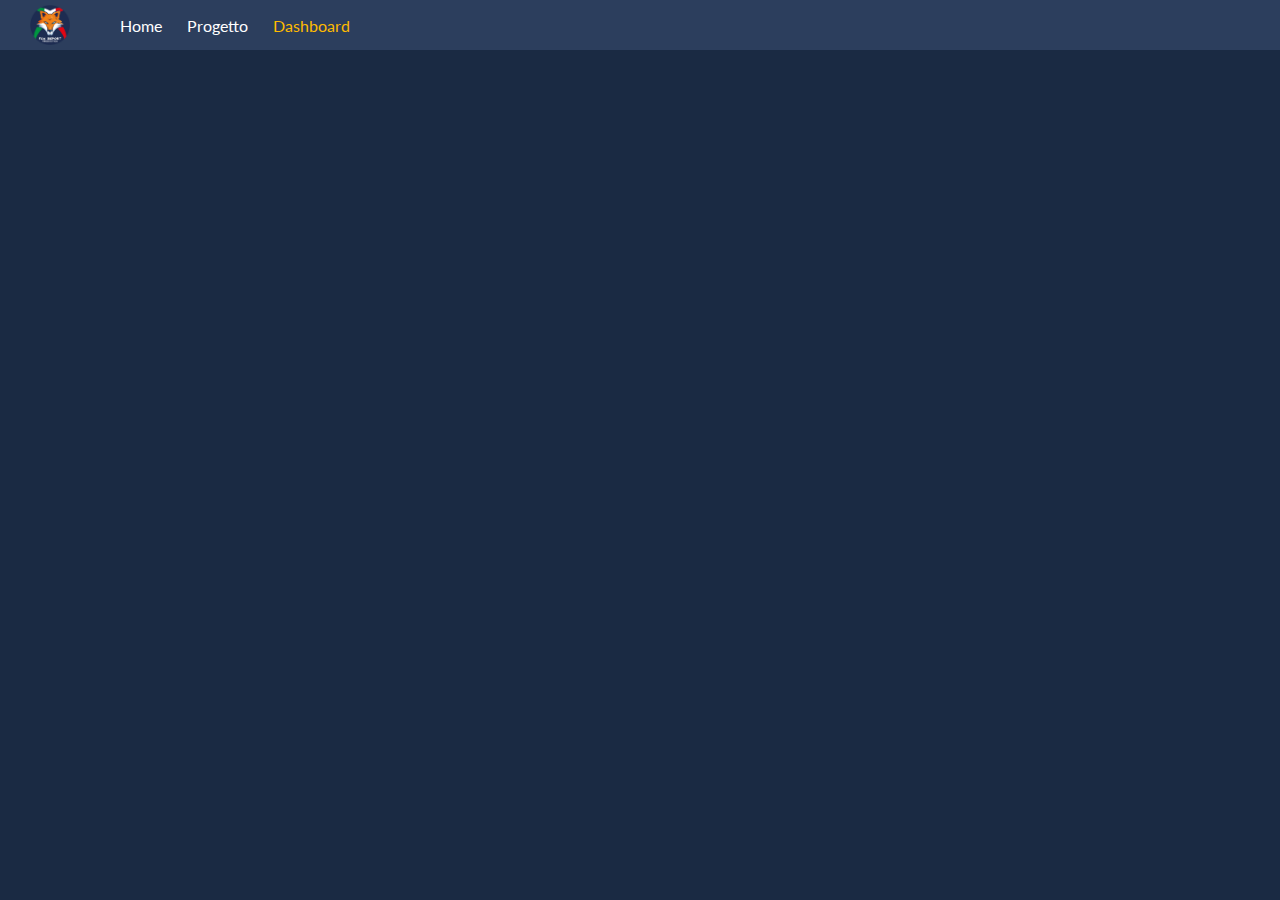
==== dashboard.html @ d908183b "Add files via upload" ====
<!DOCTYPE html>
<html lang="en">
<head>
    <meta charset="UTF-8">
    <meta name="viewport" content="width=device-width, initial-scale=1.0">
    <meta name="description" content="A page dedicated to an italian Assetto Corsa Competizione group">
    <meta name="keywords" content="acc, group, fox, esport, sport car, assetto corsa competizione, corse">
    <meta name="author" content="Paolo Tomatis">
    <title>Fox Esport Production</title>
    <link rel="stylesheet" href="./homeStyle.css">
    <link rel="stylesheet" href="https://fonts.googleapis.com/css?family=Bebas Neue">
    <link rel="shortcut icon" href="./Assets/Fox.png" type="image/x-icon">
    <link rel="stylesheet" href="navbar.css">
</head>
<body>
    <div id="navbar">
        <div id="logo">
            <a href="./home.html"><img id="logo-img" src="./Assets/Fox.png" alt="logo"></a>
        </div>
        <div id="buttons">
            <a class='no-style' href="./home.html">Home</a>
            <a class='no-style' href="./progetto.html">Progetto</a>
            <a class='no-style disable'>Dashboard</a>
        </div>
    </div>
    <script>
        function error(str){
            alert(str+', WORK IN PROGRESS')
        }
    </script>
</body>
---- homeStyle.css ----
body {
    padding: 0;
    margin: 0;
    background-color: #1A2A43;
}

main {
    margin: 80px 20px;
    color: #FFFFFF;
}

.info {
    display: flex;
    flex-direction: column;
    gap: 40px;
}

.cose, .storia, .vantaggi {
    display: flex;
    align-items: center;
    background-color: #5a6c91;
    padding: 10px;
    border-radius: 10px;
    height: max(350px, 60vh);
}

.cose img, .storia img, .vantaggi img {
    width: max(500px, 50vh);
    height: auto;
    margin-right: 20px;
    border-radius: 10px;
}

.cose p, .storia p, .vantaggi p {
    color: white;
    margin: 0;
    line-height: 28px;
    font-size: 17px;
    width: 500px;
}

.cose p, .vantaggi p{
    text-align: left;
}
---- navbar.css ----
@import url('https://fonts.googleapis.com/css2?family=Lato:ital,wght@0,100;0,300;0,400;0,700;0,900;1,100;1,300;1,400;1,700;1,900&display=swap');

body{
    padding: 0;
    margin:0;
    font-family: Arial, Helvetica, sans-serif;
}

#navbar {
    width: 100%;
    height: 50px;
    background-color: #2C3E5D;
    position: fixed;
    top: 0;
    display: flex;
    padding: 0;
    font-family: 'Lato', sans-serif;
    gap: 50px;
}

.no-style {
    text-decoration: none;
    color: white;
}

#buttons {
    display: flex;
    gap: 25px;
    align-items: center;
    width: 328px;
}

#logo {
    height: 50px;
}

#logo-img {
    width: 40px;
    height: 40px;
    margin-top: 5px;
    margin-left: 30px;
    margin-bottom: 5px;
}

a {
    transition: color 0.5s;
}

a:hover {
    color: #ffbb00;
    cursor: pointer;
}

.disable {
    color:#ffbb00;
}

.disable:hover{
    cursor: default;
}
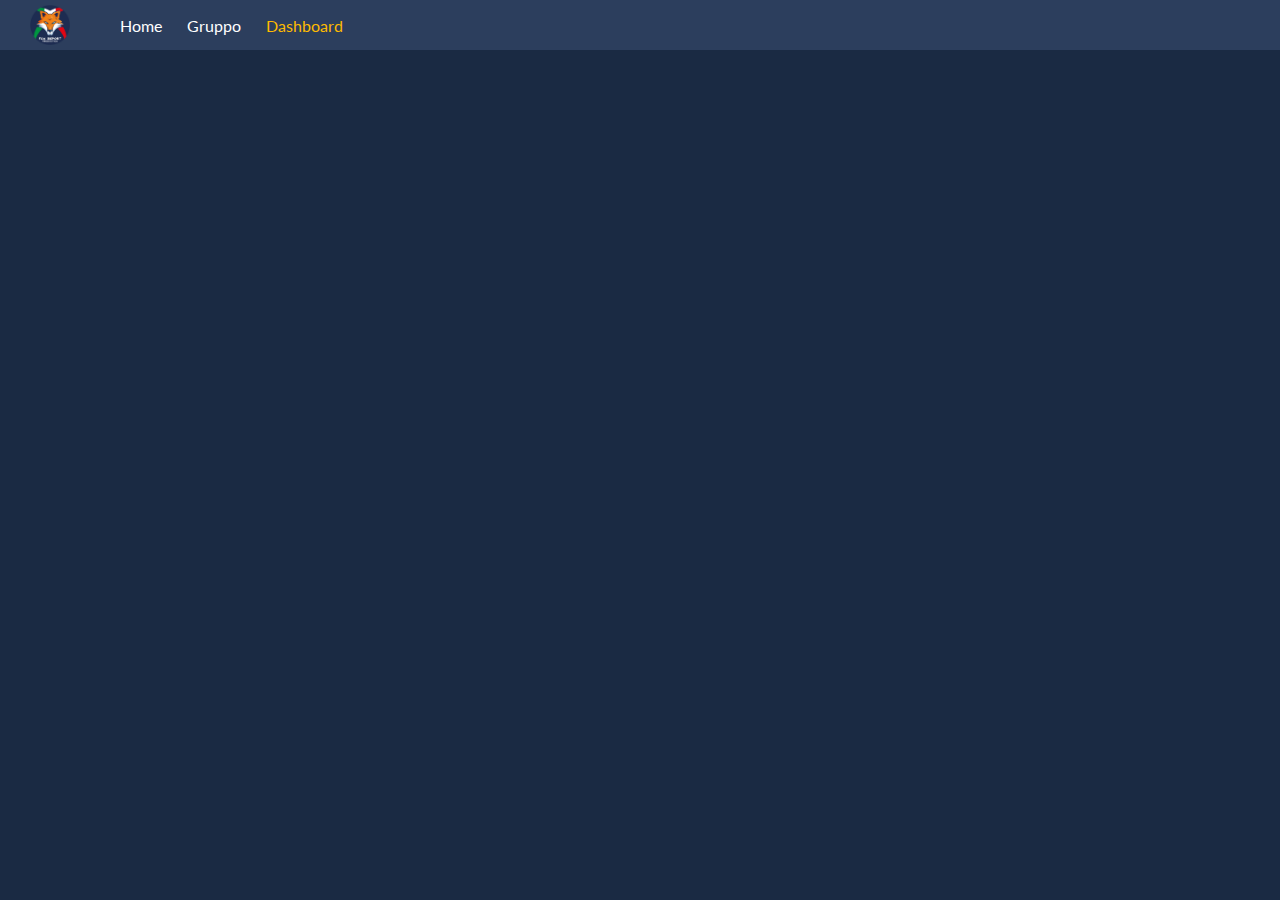
==== commit 425f7864: "Update dashboard.html" ====
--- a/dashboard.html
+++ b/dashboard.html
@@ -19,7 +19,7 @@
         </div>
         <div id="buttons">
             <a class='no-style' href="./home.html">Home</a>
-            <a class='no-style' href="./progetto.html">Progetto</a>
+            <a class='no-style' href="./progetto.html">Gruppo</a>
             <a class='no-style disable'>Dashboard</a>
         </div>
     </div>
@@ -28,4 +28,4 @@
             alert(str+', WORK IN PROGRESS')
         }
     </script>
-</body>+</body>
